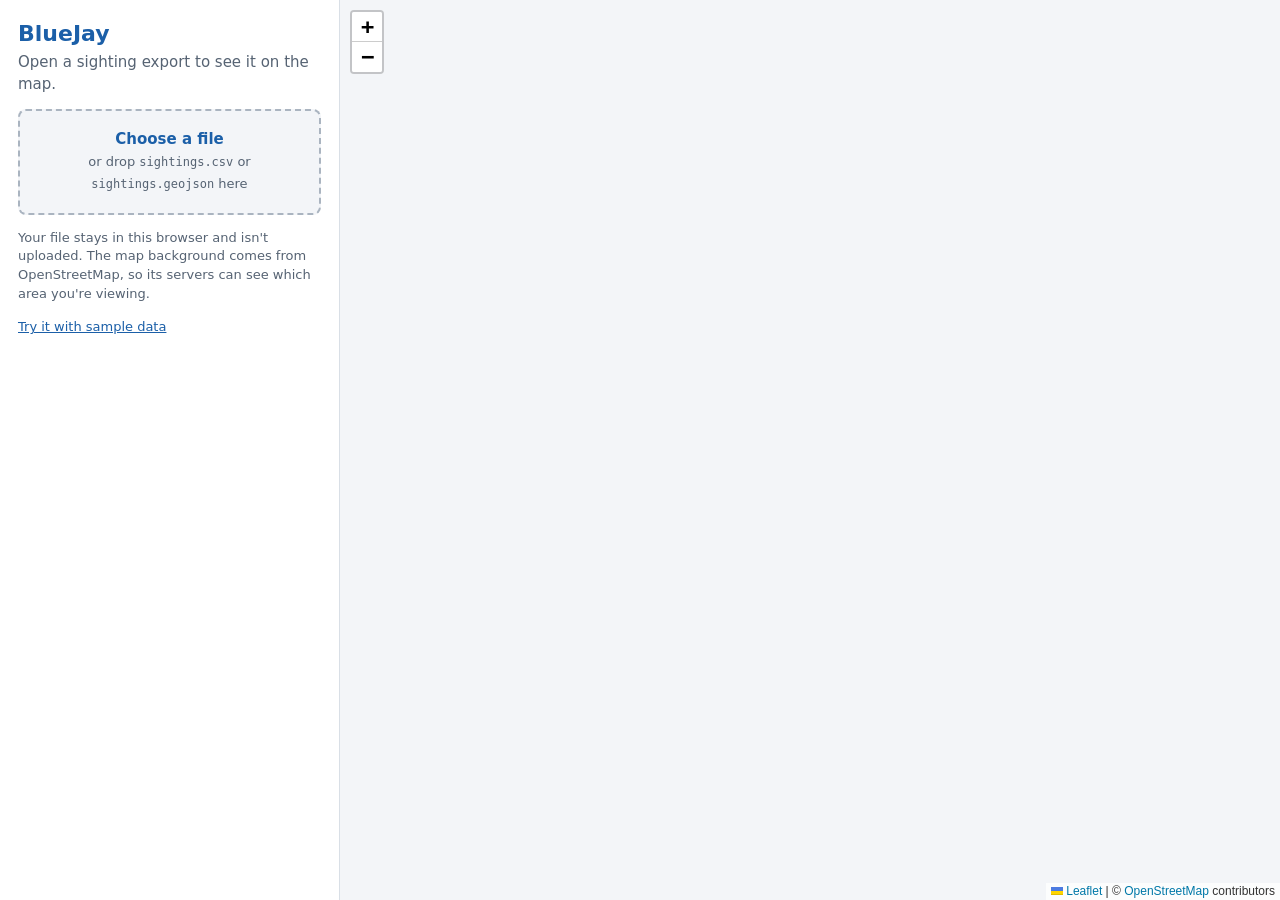
==== docs/index.html @ 3689dcfb "Add map viewer for sighting exports Static page for GitHub Pages that shows CSV or GeoJSON exports o" ====
<!doctype html>
<html lang="en">
<head>
  <meta charset="utf-8">
  <meta name="viewport" content="width=device-width, initial-scale=1">
  <!-- Files are read locally. connect-src 'none' stops this page sending them anywhere. -->
  <meta http-equiv="Content-Security-Policy" content="default-src 'none'; script-src 'self'; style-src 'self'; img-src 'self' data: https://tile.openstreetmap.org; connect-src 'none'; base-uri 'none'; form-action 'none'">
  <title>BlueJay sighting map</title>
  <link rel="stylesheet" href="vendor/leaflet/leaflet.css">
  <link rel="stylesheet" href="style.css">
</head>
<body>
  <main class="layout">
    <aside class="panel">
      <header class="panel-head">
        <h1>BlueJay</h1>
        <p>Open a sighting export to see it on the map.</p>
      </header>

      <label class="drop" id="drop">
        <input type="file" id="file" accept=".csv,.geojson,.json,.txt,text/csv,application/geo+json,application/json">
        <strong>Choose a file</strong>
        <span>or drop <code>sightings.csv</code> or <code>sightings.geojson</code> here</span>
      </label>

      <p class="privacy">Your file stays in this browser and isn't uploaded. The map background comes from OpenStreetMap, so its servers can see which area you're viewing.</p>

      <p class="message" id="message" role="status" hidden></p>

      <section class="results" id="results" hidden>
        <h2 id="summary"></h2>
        <p class="range" id="range"></p>
        <ul class="legend" aria-label="GPS accuracy key">
          <li><span class="dot good"></span>Good</li>
          <li><span class="dot fair"></span>Fair</li>
          <li><span class="dot poor"></span>Poor</li>
          <li><span class="dot unknown"></span>Unknown</li>
        </ul>
        <ol class="list" id="list"></ol>
      </section>

      <button type="button" class="sample" id="sample">Try it with sample data</button>
    </aside>

    <div class="map" id="map" role="region" aria-label="Map of sightings"></div>
  </main>

  <script src="vendor/leaflet/leaflet.js"></script>
  <script src="parse.js"></script>
  <script src="app.js"></script>
</body>
</html>
---- docs/vendor/leaflet/leaflet.css ----
/* required styles */

.leaflet-pane,
.leaflet-tile,
.leaflet-marker-icon,
.leaflet-marker-shadow,
.leaflet-tile-container,
.leaflet-pane > svg,
.leaflet-pane > canvas,
.leaflet-zoom-box,
.leaflet-image-layer,
.leaflet-layer {
	position: absolute;
	left: 0;
	top: 0;
	}
.leaflet-container {
	overflow: hidden;
	}
.leaflet-tile,
.leaflet-marker-icon,
.leaflet-marker-shadow {
	-webkit-user-select: none;
	   -moz-user-select: none;
	        user-select: none;
	  -webkit-user-drag: none;
	}
/* Prevents IE11 from highlighting tiles in blue */
.leaflet-tile::selection {
	background: transparent;
}
/* Safari renders non-retina tile on retina better with this, but Chrome is worse */
.leaflet-safari .leaflet-tile {
	image-rendering: -webkit-optimize-contrast;
	}
/* hack that prevents hw layers "stretching" when loading new tiles */
.leaflet-safari .leaflet-tile-container {
	width: 1600px;
	height: 1600px;
	-webkit-transform-origin: 0 0;
	}
.leaflet-marker-icon,
.leaflet-marker-shadow {
	display: block;
	}
/* .leaflet-container svg: reset svg max-width decleration shipped in Joomla! (joomla.org) 3.x */
/* .leaflet-container img: map is broken in FF if you have max-width: 100% on tiles */
.leaflet-container .leaflet-overlay-pane svg {
	max-width: none !important;
	max-height: none !important;
	}
.leaflet-container .leaflet-marker-pane img,
.leaflet-container .leaflet-shadow-pane img,
.leaflet-container .leaflet-tile-pane img,
.leaflet-container img.leaflet-image-layer,
.leaflet-container .leaflet-tile {
	max-width: none !important;
	max-height: none !important;
	width: auto;
	padding: 0;
	}

.leaflet-container img.leaflet-tile {
	/* See: https://bugs.chromium.org/p/chromium/issues/detail?id=600120 */
	mix-blend-mode: plus-lighter;
}

.leaflet-container.leaflet-touch-zoom {
	-ms-touch-action: pan-x pan-y;
	touch-action: pan-x pan-y;
	}
.leaflet-container.leaflet-touch-drag {
	-ms-touch-action: pinch-zoom;
	/* Fallback for FF which doesn't support pinch-zoom */
	touch-action: none;
	touch-action: pinch-zoom;
}
.leaflet-container.leaflet-touch-drag.leaflet-touch-zoom {
	-ms-touch-action: none;
	touch-action: none;
}
.leaflet-container {
	-webkit-tap-highlight-color: transparent;
}
.leaflet-container a {
	-webkit-tap-highlight-color: rgba(51, 181, 229, 0.4);
}
.leaflet-tile {
	filter: inherit;
	visibility: hidden;
	}
.leaflet-tile-loaded {
	visibility: inherit;
	}
.leaflet-zoom-box {
	width: 0;
	height: 0;
	-moz-box-sizing: border-box;
	     box-sizing: border-box;
	z-index: 800;
	}
/* workaround for https://bugzilla.mozilla.org/show_bug.cgi?id=888319 */
.leaflet-overlay-pane svg {
	-moz-user-select: none;
	}

.leaflet-pane         { z-index: 400; }

.leaflet-tile-pane    { z-index: 200; }
.leaflet-overlay-pane { z-index: 400; }
.leaflet-shadow-pane  { z-index: 500; }
.leaflet-marker-pane  { z-index: 600; }
.leaflet-tooltip-pane   { z-index: 650; }
.leaflet-popup-pane   { z-index: 700; }

.leaflet-map-pane canvas { z-index: 100; }
.leaflet-map-pane svg    { z-index: 200; }

.leaflet-vml-shape {
	width: 1px;
	height: 1px;
	}
.lvml {
	behavior: url(#default#VML);
	display: inline-block;
	position: absolute;
	}


/* control positioning */

.leaflet-control {
	position: relative;
	z-index: 800;
	pointer-events: visiblePainted; /* IE 9-10 doesn't have auto */
	pointer-events: auto;
	}
.leaflet-top,
.leaflet-bottom {
	position: absolute;
	z-index: 1000;
	pointer-events: none;
	}
.leaflet-top {
	top: 0;
	}
.leaflet-right {
	right: 0;
	}
.leaflet-bottom {
	bottom: 0;
	}
.leaflet-left {
	left: 0;
	}
.leaflet-control {
	float: left;
	clear: both;
	}
.leaflet-right .leaflet-control {
	float: right;
	}
.leaflet-top .leaflet-control {
	margin-top: 10px;
	}
.leaflet-bottom .leaflet-control {
	margin-bottom: 10px;
	}
.leaflet-left .leaflet-control {
	margin-left: 10px;
	}
.leaflet-right .leaflet-control {
	margin-right: 10px;
	}


/* zoom and fade animations */

.leaflet-fade-anim .leaflet-popup {
	opacity: 0;
	-webkit-transition: opacity 0.2s linear;
	   -moz-transition: opacity 0.2s linear;
	        transition: opacity 0.2s linear;
	}
.leaflet-fade-anim .leaflet-map-pane .leaflet-popup {
	opacity: 1;
	}
.leaflet-zoom-animated {
	-webkit-transform-origin: 0 0;
	    -ms-transform-origin: 0 0;
	        transform-origin: 0 0;
	}
svg.leaflet-zoom-animated {
	will-change: transform;
}

.leaflet-zoom-anim .leaflet-zoom-animated {
	-webkit-transition: -webkit-transform 0.25s cubic-bezier(0,0,0.25,1);
	   -moz-transition:    -moz-transform 0.25s cubic-bezier(0,0,0.25,1);
	        transition:         transform 0.25s cubic-bezier(0,0,0.25,1);
	}
.leaflet-zoom-anim .leaflet-tile,
.leaflet-pan-anim .leaflet-tile {
	-webkit-transition: none;
	   -moz-transition: none;
	        transition: none;
	}

.leaflet-zoom-anim .leaflet-zoom-hide {
	visibility: hidden;
	}


/* cursors */

.leaflet-interactive {
	cursor: pointer;
	}
.leaflet-grab {
	cursor: -webkit-grab;
	cursor:    -moz-grab;
	cursor:         grab;
	}
.leaflet-crosshair,
.leaflet-crosshair .leaflet-interactive {
	cursor: crosshair;
	}
.leaflet-popup-pane,
.leaflet-control {
	cursor: auto;
	}
.leaflet-dragging .leaflet-grab,
.leaflet-dragging .leaflet-grab .leaflet-interactive,
.leaflet-dragging .leaflet-marker-draggable {
	cursor: move;
	cursor: -webkit-grabbing;
	cursor:    -moz-grabbing;
	cursor:         grabbing;
	}

/* marker & overlays interactivity */
.leaflet-marker-icon,
.leaflet-marker-shadow,
.leaflet-image-layer,
.leaflet-pane > svg path,
.leaflet-tile-container {
	pointer-events: none;
	}

.leaflet-marker-icon.leaflet-interactive,
.leaflet-image-layer.leaflet-interactive,
.leaflet-pane > svg path.leaflet-interactive,
svg.leaflet-image-layer.leaflet-interactive path {
	pointer-events: visiblePainted; /* IE 9-10 doesn't have auto */
	pointer-events: auto;
	}

/* visual tweaks */

.leaflet-container {
	background: #ddd;
	outline-offset: 1px;
	}
.leaflet-container a {
	color: #0078A8;
	}
.leaflet-zoom-box {
	border: 2px dotted #38f;
	background: rgba(255,255,255,0.5);
	}


/* general typography */
.leaflet-container {
	font-family: "Helvetica Neue", Arial, Helvetica, sans-serif;
	font-size: 12px;
	font-size: 0.75rem;
	line-height: 1.5;
	}


/* general toolbar styles */

.leaflet-bar {
	box-shadow: 0 1px 5px rgba(0,0,0,0.65);
	border-radius: 4px;
	}
.leaflet-bar a {
	background-color: #fff;
	border-bottom: 1px solid #ccc;
	width: 26px;
	height: 26px;
	line-height: 26px;
	display: block;
	text-align: center;
	text-decoration: none;
	color: black;
	}
.leaflet-bar a,
.leaflet-control-layers-toggle {
	background-position: 50% 50%;
	background-repeat: no-repeat;
	display: block;
	}
.leaflet-bar a:hover,
.leaflet-bar a:focus {
	background-color: #f4f4f4;
	}
.leaflet-bar a:first-child {
	border-top-left-radius: 4px;
	border-top-right-radius: 4px;
	}
.leaflet-bar a:last-child {
	border-bottom-left-radius: 4px;
	border-bottom-right-radius: 4px;
	border-bottom: none;
	}
.leaflet-bar a.leaflet-disabled {
	cursor: default;
	background-color: #f4f4f4;
	color: #bbb;
	}

.leaflet-touch .leaflet-bar a {
	width: 30px;
	height: 30px;
	line-height: 30px;
	}
.leaflet-touch .leaflet-bar a:first-child {
	border-top-left-radius: 2px;
	border-top-right-radius: 2px;
	}
.leaflet-touch .leaflet-bar a:last-child {
	border-bottom-left-radius: 2px;
	border-bottom-right-radius: 2px;
	}

/* zoom control */

.leaflet-control-zoom-in,
.leaflet-control-zoom-out {
	font: bold 18px 'Lucida Console', Monaco, monospace;
	text-indent: 1px;
	}

.leaflet-touch .leaflet-control-zoom-in, .leaflet-touch .leaflet-control-zoom-out  {
	font-size: 22px;
	}


/* layers control */

.leaflet-control-layers {
	box-shadow: 0 1px 5px rgba(0,0,0,0.4);
	background: #fff;
	border-radius: 5px;
	}
.leaflet-control-layers-toggle {
	background-image: url(images/layers.png);
	width: 36px;
	height: 36px;
	}
.leaflet-retina .leaflet-control-layers-toggle {
	background-image: url(images/layers-2x.png);
	background-size: 26px 26px;
	}
.leaflet-touch .leaflet-control-layers-toggle {
	width: 44px;
	height: 44px;
	}
.leaflet-control-layers .leaflet-control-layers-list,
.leaflet-control-layers-expanded .leaflet-control-layers-toggle {
	display: none;
	}
.leaflet-control-layers-expanded .leaflet-control-layers-list {
	display: block;
	position: relative;
	}
.leaflet-control-layers-expanded {
	padding: 6px 10px 6px 6px;
	color: #333;
	background: #fff;
	}
.leaflet-control-layers-scrollbar {
	overflow-y: scroll;
	overflow-x: hidden;
	padding-right: 5px;
	}
.leaflet-control-layers-selector {
	margin-top: 2px;
	position: relative;
	top: 1px;
	}
.leaflet-control-layers label {
	display: block;
	font-size: 13px;
	font-size: 1.08333em;
	}
.leaflet-control-layers-separator {
	height: 0;
	border-top: 1px solid #ddd;
	margin: 5px -10px 5px -6px;
	}

/* Default icon URLs */
.leaflet-default-icon-path { /* used only in path-guessing heuristic, see L.Icon.Default */
	background-image: url(images/marker-icon.png);
	}


/* attribution and scale controls */

.leaflet-container .leaflet-control-attribution {
	background: #fff;
	background: rgba(255, 255, 255, 0.8);
	margin: 0;
	}
.leaflet-control-attribution,
.leaflet-control-scale-line {
	padding: 0 5px;
	color: #333;
	line-height: 1.4;
	}
.leaflet-control-attribution a {
	text-decoration: none;
	}
.leaflet-control-attribution a:hover,
.leaflet-control-attribution a:focus {
	text-decoration: underline;
	}
.leaflet-attribution-flag {
	display: inline !important;
	vertical-align: baseline !important;
	width: 1em;
	height: 0.6669em;
	}
.leaflet-left .leaflet-control-scale {
	margin-left: 5px;
	}
.leaflet-bottom .leaflet-control-scale {
	margin-bottom: 5px;
	}
.leaflet-control-scale-line {
	border: 2px solid #777;
	border-top: none;
	line-height: 1.1;
	padding: 2px 5px 1px;
	white-space: nowrap;
	-moz-box-sizing: border-box;
	     box-sizing: border-box;
	background: rgba(255, 255, 255, 0.8);
	text-shadow: 1px 1px #fff;
	}
.leaflet-control-scale-line:not(:first-child) {
	border-top: 2px solid #777;
	border-bottom: none;
	margin-top: -2px;
	}
.leaflet-control-scale-line:not(:first-child):not(:last-child) {
	border-bottom: 2px solid #777;
	}

.leaflet-touch .leaflet-control-attribution,
.leaflet-touch .leaflet-control-layers,
.leaflet-touch .leaflet-bar {
	box-shadow: none;
	}
.leaflet-touch .leaflet-control-layers,
.leaflet-touch .leaflet-bar {
	border: 2px solid rgba(0,0,0,0.2);
	background-clip: padding-box;
	}


/* popup */

.leaflet-popup {
	position: absolute;
	text-align: center;
	margin-bottom: 20px;
	}
.leaflet-popup-content-wrapper {
	padding: 1px;
	text-align: left;
	border-radius: 12px;
	}
.leaflet-popup-content {
	margin: 13px 24px 13px 20px;
	line-height: 1.3;
	font-size: 13px;
	font-size: 1.08333em;
	min-height: 1px;
	}
.leaflet-popup-content p {
	margin: 17px 0;
	margin: 1.3em 0;
	}
.leaflet-popup-tip-container {
	width: 40px;
	height: 20px;
	position: absolute;
	left: 50%;
	margin-top: -1px;
	margin-left: -20px;
	overflow: hidden;
	pointer-events: none;
	}
.leaflet-popup-tip {
	width: 17px;
	height: 17px;
	padding: 1px;

	margin: -10px auto 0;
	pointer-events: auto;

	-webkit-transform: rotate(45deg);
	   -moz-transform: rotate(45deg);
	    -ms-transform: rotate(45deg);
	        transform: rotate(45deg);
	}
.leaflet-popup-content-wrapper,
.leaflet-popup-tip {
	background: white;
	color: #333;
	box-shadow: 0 3px 14px rgba(0,0,0,0.4);
	}
.leaflet-container a.leaflet-popup-close-button {
	position: absolute;
	top: 0;
	right: 0;
	border: none;
	text-align: center;
	width: 24px;
	height: 24px;
	font: 16px/24px Tahoma, Verdana, sans-serif;
	color: #757575;
	text-decoration: none;
	background: transparent;
	}
.leaflet-container a.leaflet-popup-close-button:hover,
.leaflet-container a.leaflet-popup-close-button:focus {
	color: #585858;
	}
.leaflet-popup-scrolled {
	overflow: auto;
	}

.leaflet-oldie .leaflet-popup-content-wrapper {
	-ms-zoom: 1;
	}
.leaflet-oldie .leaflet-popup-tip {
	width: 24px;
	margin: 0 auto;

	-ms-filter: "progid:DXImageTransform.Microsoft.Matrix(M11=0.70710678, M12=0.70710678, M21=-0.70710678, M22=0.70710678)";
	filter: progid:DXImageTransform.Microsoft.Matrix(M11=0.70710678, M12=0.70710678, M21=-0.70710678, M22=0.70710678);
	}

.leaflet-oldie .leaflet-control-zoom,
.leaflet-oldie .leaflet-control-layers,
.leaflet-oldie .leaflet-popup-content-wrapper,
.leaflet-oldie .leaflet-popup-tip {
	border: 1px solid #999;
	}


/* div icon */

.leaflet-div-icon {
	background: #fff;
	border: 1px solid #666;
	}


/* Tooltip */
/* Base styles for the element that has a tooltip */
.leaflet-tooltip {
	position: absolute;
	padding: 6px;
	background-color: #fff;
	border: 1px solid #fff;
	border-radius: 3px;
	color: #222;
	white-space: nowrap;
	-webkit-user-select: none;
	-moz-user-select: none;
	-ms-user-select: none;
	user-select: none;
	pointer-events: none;
	box-shadow: 0 1px 3px rgba(0,0,0,0.4);
	}
.leaflet-tooltip.leaflet-interactive {
	cursor: pointer;
	pointer-events: auto;
	}
.leaflet-tooltip-top:before,
.leaflet-tooltip-bottom:before,
.leaflet-tooltip-left:before,
.leaflet-tooltip-right:before {
	position: absolute;
	pointer-events: none;
	border: 6px solid transparent;
	background: transparent;
	content: "";
	}

/* Directions */

.leaflet-tooltip-bottom {
	margin-top: 6px;
}
.leaflet-tooltip-top {
	margin-top: -6px;
}
.leaflet-tooltip-bottom:before,
.leaflet-tooltip-top:before {
	left: 50%;
	margin-left: -6px;
	}
.leaflet-tooltip-top:before {
	bottom: 0;
	margin-bottom: -12px;
	border-top-color: #fff;
	}
.leaflet-tooltip-bottom:before {
	top: 0;
	margin-top: -12px;
	margin-left: -6px;
	border-bottom-color: #fff;
	}
.leaflet-tooltip-left {
	margin-left: -6px;
}
.leaflet-tooltip-right {
	margin-left: 6px;
}
.leaflet-tooltip-left:before,
.leaflet-tooltip-right:before {
	top: 50%;
	margin-top: -6px;
	}
.leaflet-tooltip-left:before {
	right: 0;
	margin-right: -12px;
	border-left-color: #fff;
	}
.leaflet-tooltip-right:before {
	left: 0;
	margin-left: -12px;
	border-right-color: #fff;
	}

/* Printing */

@media print {
	/* Prevent printers from removing background-images of controls. */
	.leaflet-control {
		-webkit-print-color-adjust: exact;
		print-color-adjust: exact;
		}
	}
---- docs/style.css ----
:root {
  --ink: #16202c;
  --muted: #566373;
  --line: #d9dfe6;
  --paper: #ffffff;
  --wash: #f3f5f8;
  --blue: #1b5fa8;
  --good: #1a7f4b;
  --fair: #c77700;
  --poor: #c4302b;
  --unknown: #6b7683;
}

* { box-sizing: border-box; }

html, body { height: 100%; margin: 0; }

body {
  color: var(--ink);
  background: var(--paper);
  font: 15px/1.45 system-ui, -apple-system, "Segoe UI", Roboto, sans-serif;
}

[hidden] { display: none !important; }

.layout { display: flex; height: 100%; }

.panel {
  display: flex;
  flex-direction: column;
  gap: 14px;
  width: 340px;
  flex: none;
  padding: 18px;
  overflow-y: auto;
  border-right: 1px solid var(--line);
}

.map { flex: 1; min-width: 0; background: var(--wash); }

.panel-head h1 { margin: 0; font-size: 22px; color: var(--blue); }
.panel-head p { margin: 2px 0 0; color: var(--muted); }

.drop {
  display: block;
  padding: 18px 14px;
  text-align: center;
  background: var(--wash);
  border: 2px dashed #aab4c0;
  border-radius: 8px;
  cursor: pointer;
}
.drop:hover, .drop.over { border-color: var(--blue); background: #e8f0f9; }
.drop:focus-within { outline: 3px solid var(--blue); outline-offset: 2px; }
.drop input { position: absolute; width: 1px; height: 1px; opacity: 0; }
.drop strong { display: block; color: var(--blue); }
.drop span { font-size: 13px; color: var(--muted); }

code { font-size: 12px; }

.privacy { margin: 0; font-size: 13px; color: var(--muted); }

.message {
  margin: 0;
  padding: 10px 12px;
  background: #fbeceb;
  border-left: 4px solid var(--poor);
  border-radius: 4px;
}
.message.note { background: #fdf3e1; border-left-color: var(--fair); }

.results { display: flex; flex-direction: column; gap: 8px; min-height: 0; }
.results h2 { margin: 0; font-size: 17px; }
.range { margin: 0; font-size: 13px; color: var(--muted); }

.legend {
  display: flex;
  flex-wrap: wrap;
  gap: 4px 12px;
  margin: 0;
  padding: 0;
  font-size: 13px;
  list-style: none;
}
.legend li { display: flex; align-items: center; gap: 5px; }

.dot {
  display: inline-block;
  width: 11px;
  height: 11px;
  flex: none;
  border-radius: 50%;
}
.dot.good { background: var(--good); }
.dot.fair { background: var(--fair); }
.dot.poor { background: var(--poor); }
.dot.unknown { background: var(--unknown); }

.list { margin: 0; padding: 0; list-style: none; border-top: 1px solid var(--line); }
.list li { border-bottom: 1px solid var(--line); }
.list button {
  display: flex;
  align-items: baseline;
  gap: 8px;
  width: 100%;
  padding: 9px 4px;
  color: inherit;
  font: inherit;
  text-align: left;
  background: none;
  border: 0;
  cursor: pointer;
}
.list button:hover { background: var(--wash); }
.list button:focus-visible { outline: 3px solid var(--blue); outline-offset: -3px; }
.list .dot { align-self: center; }
.list .num { font-weight: 600; }
.list .when { color: var(--muted); font-size: 13px; }

.sample {
  align-self: flex-start;
  padding: 0;
  color: var(--blue);
  font: inherit;
  font-size: 13px;
  text-decoration: underline;
  background: none;
  border: 0;
  cursor: pointer;
}

.popup-title { margin: 0 0 6px; font-size: 15px; font-weight: 600; }
.popup-table { border-collapse: collapse; }
.popup-table th {
  padding: 1px 10px 1px 0;
  color: var(--muted);
  font-weight: 400;
  text-align: left;
  vertical-align: top;
}
.popup-table td { padding: 1px 0; }

@media (max-width: 720px) {
  .layout { flex-direction: column-reverse; }
  .map { flex: none; height: 55%; }
  .panel {
    flex: 1;
    width: 100%;
    min-height: 0;
    border-top: 1px solid var(--line);
    border-right: 0;
  }
}
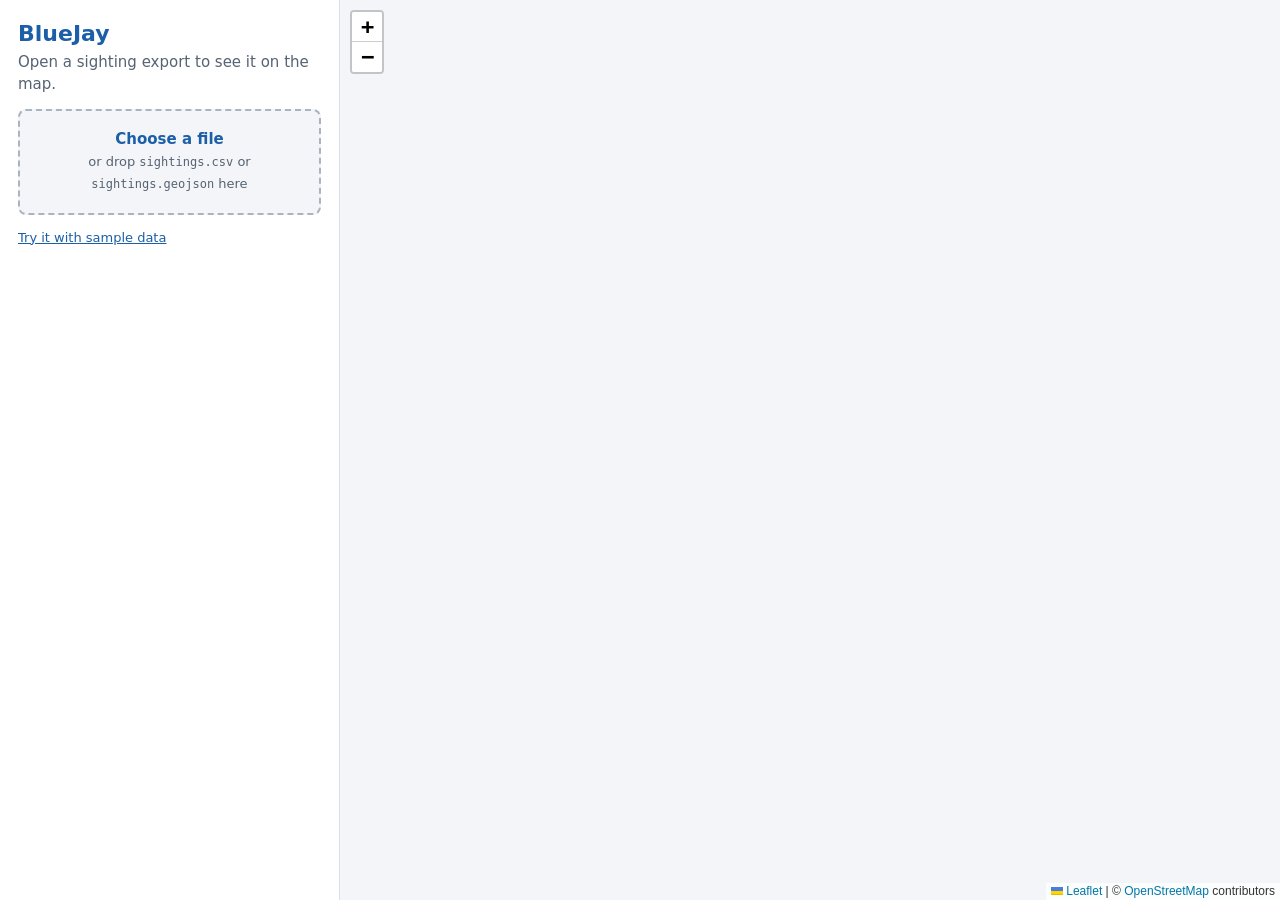
==== commit ca879df7: "Remove privacy notice from map page Co-Authored-By: Claude Opus 5.5 <noreply@anthropic.com>" ====
--- a/docs/index.html
+++ b/docs/index.html
@@ -22,8 +22,6 @@
         <strong>Choose a file</strong>
         <span>or drop <code>sightings.csv</code> or <code>sightings.geojson</code> here</span>
       </label>
-
-      <p class="privacy">Your file stays in this browser and isn't uploaded. The map background comes from OpenStreetMap, so its servers can see which area you're viewing.</p>
 
       <p class="message" id="message" role="status" hidden></p>
 
--- a/docs/style.css
+++ b/docs/style.css
@@ -57,8 +57,6 @@
 .drop span { font-size: 13px; color: var(--muted); }
 
 code { font-size: 12px; }
-
-.privacy { margin: 0; font-size: 13px; color: var(--muted); }
 
 .message {
   margin: 0;
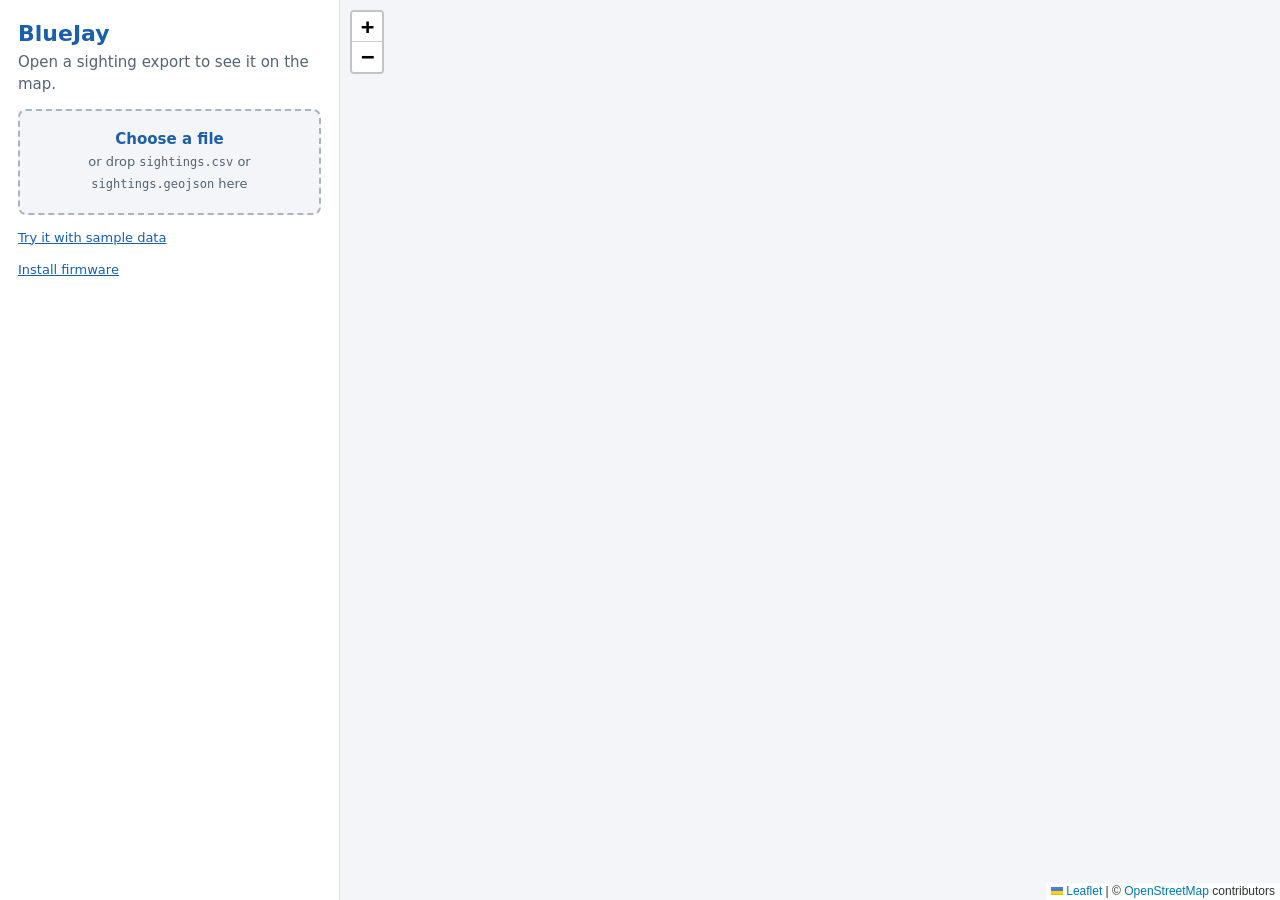
==== commit 60a606ac: "Add web flasher to the GitHub Pages site Installs separate firmware parts rather than a merged image" ====
--- a/docs/index.html
+++ b/docs/index.html
@@ -38,6 +38,7 @@
       </section>
 
       <button type="button" class="sample" id="sample">Try it with sample data</button>
+      <a class="sample" href="flash.html">Install firmware</a>
     </aside>
 
     <div class="map" id="map" role="region" aria-label="Map of sightings"></div>
